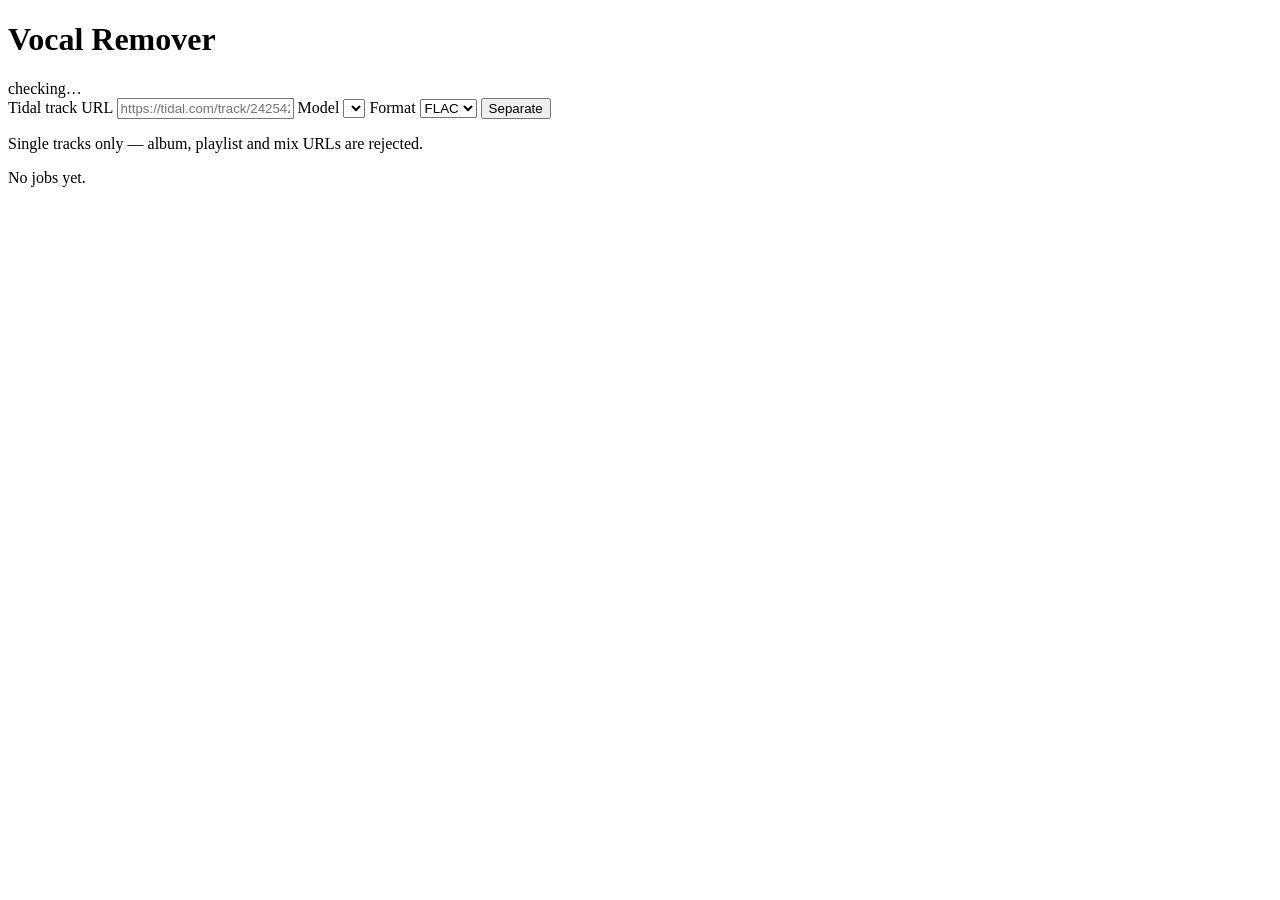
==== src/app/static/index.html @ 5fa98215 "Move web app scripts into src folder" ====
<!DOCTYPE html>
<html lang="en">
<head>
<meta charset="utf-8">
<meta name="viewport" content="width=device-width, initial-scale=1">
<title>Vocal Remover</title>
<link rel="stylesheet" href="/style.css">
</head>
<body>

<header>
  <h1>Vocal Remover</h1>
  <div id="health" class="pill pill--wait">checking…</div>
  <!-- Shown only while a Tidal session exists; the sign-in half of this
       lives in the banner below. -->
  <button id="logout" class="button--quiet" type="button" hidden>Sign out</button>
</header>

<!-- Shown only when the Tidal session is missing or expired. Filled by
     renderAuth(), which walks the device-code flow: sign in, show the code,
     then clear itself once Tidal reports the session live. -->
<div id="auth-warning" class="banner banner--warn" hidden></div>

<div id="worker-warning" class="banner banner--error" hidden></div>

<main>
  <form id="submit-form" autocomplete="off">
    <label class="field field--grow">
      <span>Tidal track URL</span>
      <input id="url" type="text" required
             placeholder="https://tidal.com/track/242542596"
             aria-describedby="url-hint">
    </label>

    <label class="field">
      <span>Model</span>
      <select id="model"></select>
    </label>

    <label class="field">
      <span>Format</span>
      <select id="format">
        <option value="FLAC" selected>FLAC</option>
        <option value="WAV">WAV</option>
        <option value="MP3">MP3</option>
      </select>
    </label>

    <button id="submit" type="submit">Separate</button>
  </form>

  <p id="url-hint" class="hint">
    Single tracks only — album, playlist and mix URLs are rejected.
  </p>

  <div id="form-error" class="banner banner--error" hidden></div>

  <section id="jobs"></section>
  <p id="empty" class="hint hint--center">No jobs yet.</p>
</main>

<script src="/app.js"></script>
</body>
</html>
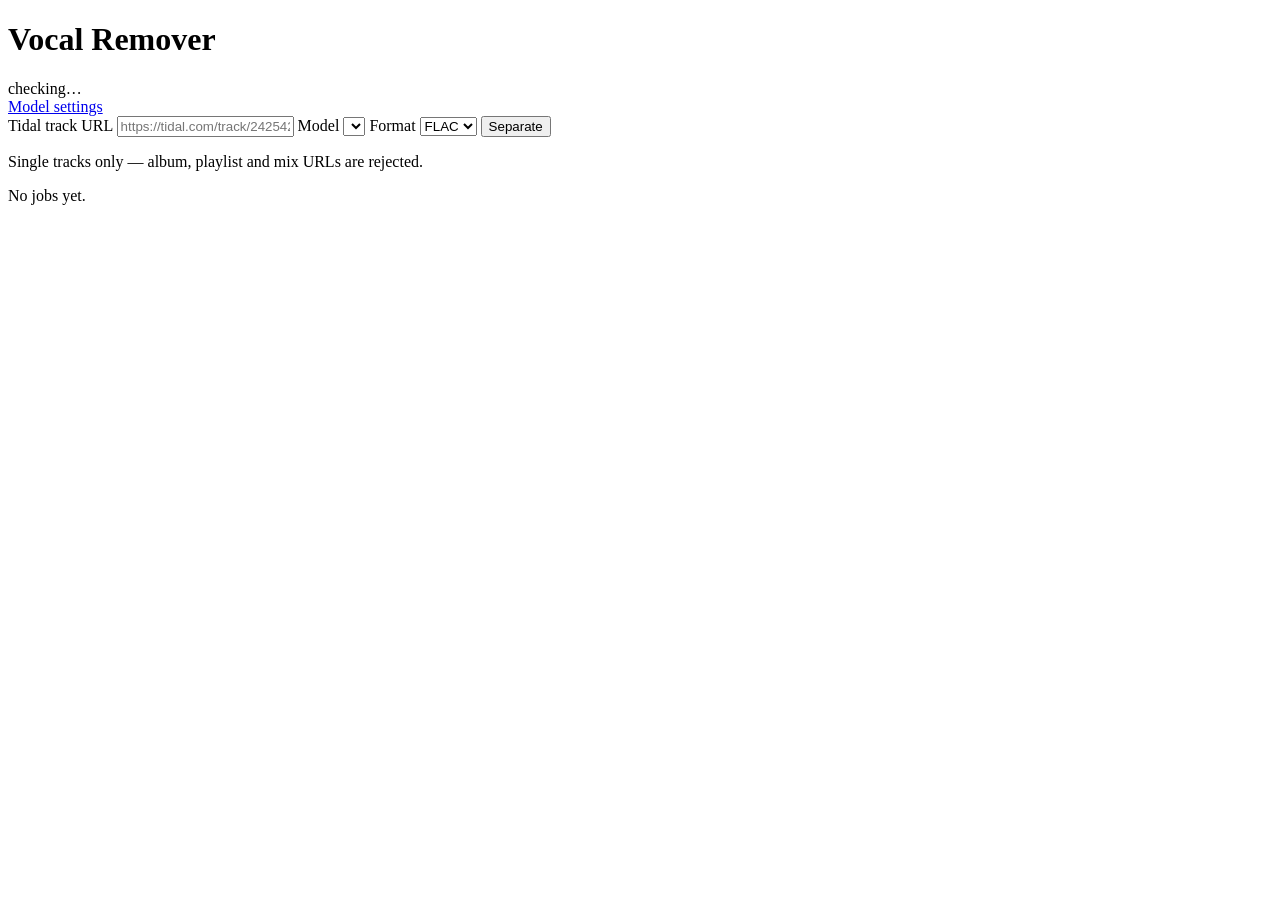
==== commit d797758e: "Model settings configuration (only segment size) for web app" ====
--- a/src/app/static/index.html
+++ b/src/app/static/index.html
@@ -11,6 +11,7 @@
 <header>
   <h1>Vocal Remover</h1>
   <div id="health" class="pill pill--wait">checking…</div>
+  <a class="button--quiet" href="/settings.html">Model settings</a>
   <!-- Shown only while a Tidal session exists; the sign-in half of this
        lives in the banner below. -->
   <button id="logout" class="button--quiet" type="button" hidden>Sign out</button>
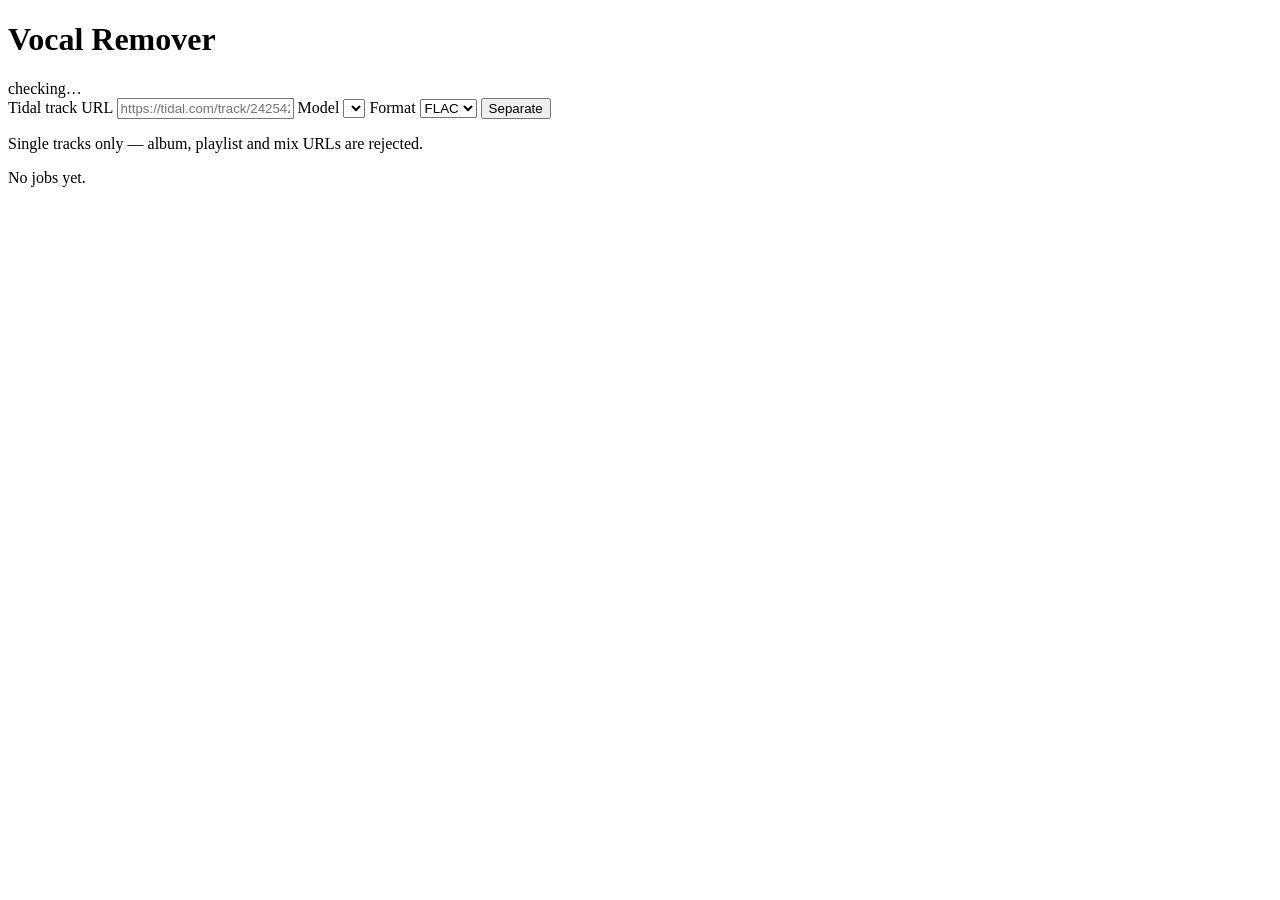
==== commit 1bda3bb0: "Remove all model param config logic since params are not truly tunable at inference" ====
--- a/src/app/static/index.html
+++ b/src/app/static/index.html
@@ -11,7 +11,6 @@
 <header>
   <h1>Vocal Remover</h1>
   <div id="health" class="pill pill--wait">checking…</div>
-  <a class="button--quiet" href="/settings.html">Model settings</a>
   <!-- Shown only while a Tidal session exists; the sign-in half of this
        lives in the banner below. -->
   <button id="logout" class="button--quiet" type="button" hidden>Sign out</button>
